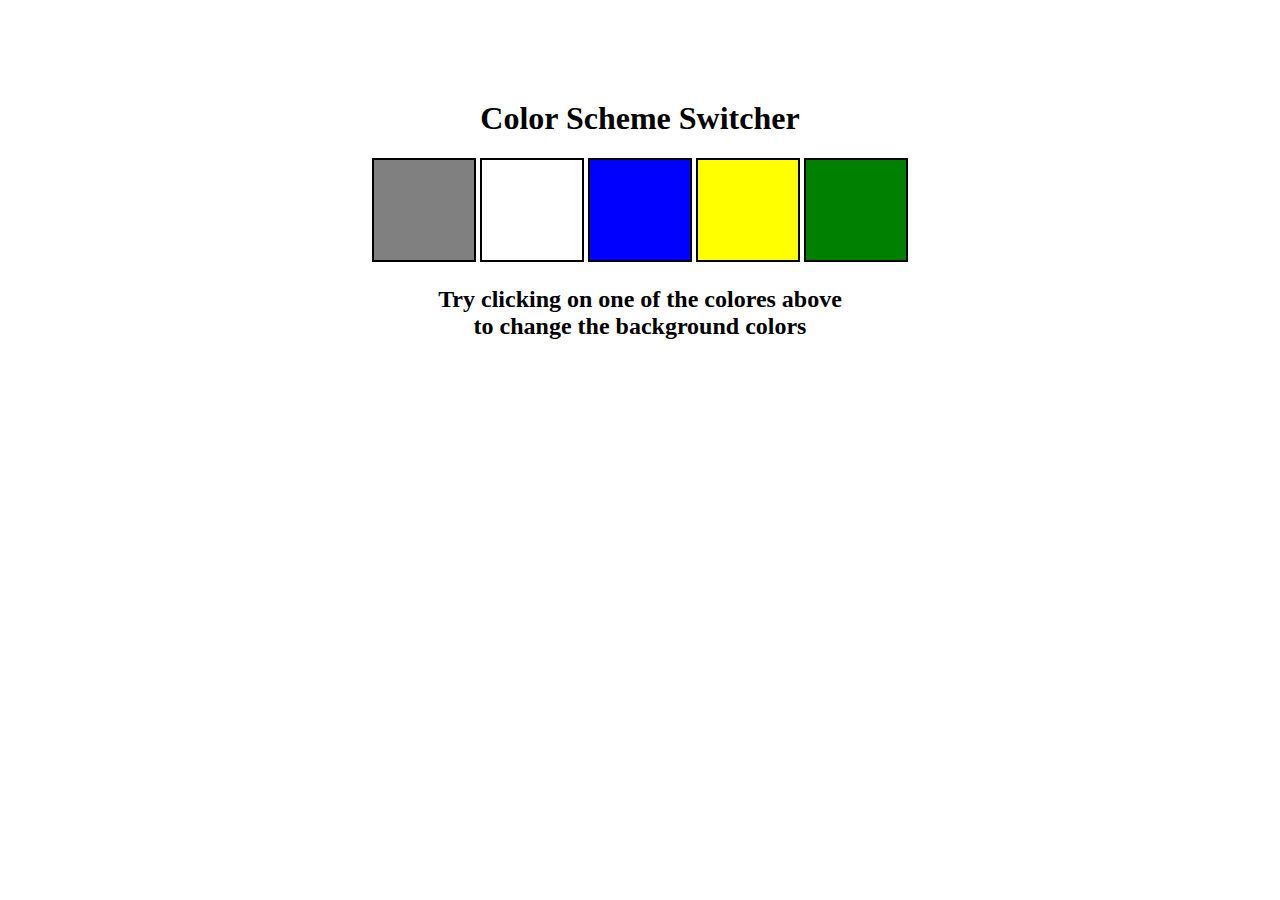
==== color_changer/index.html @ 6ed01eb6 "color changer project added" ====
<!DOCTYPE html>
<html lang="en">
  <head>
    <meta charset="UTF-8" />
    <meta name="viewport" content="width=device-width, initial-scale=1.0" />
    <title>Color Changer</title>
    <style>
      span {
        display: block;
      }
      .canvas {
        margin: 100px auto 100px;
        width: 80%;
        text-align: center;
      }
      .button {
        width: 100px;
        height: 100px;
        border: solid black 2px;
        display: inline-block;
      }
      #grey {
        background-color: grey;
      }
      #blue {
        background-color: blue;
      }
      #white {
        background-color: white;
      }
      #yellow {
        background-color: yellow;
      }
      #green {
        background-color: green;
      }
    </style>
  </head>
  <body>
    <!-- <nav>
      <a href="#">Home</a>
      <a href="#">Youtube</a>
    </nav> -->
    <div class="canvas">
      <h1>Color Scheme Switcher</h1>
      <span class="button" id="grey"></span>
      <span class="button" id="white"></span>
      <span class="button" id="blue"></span>
      <span class="button" id="yellow"></span>
      <span class="button" id="green"></span>

      <h2>
        Try clicking on one of the colores above
        <span> to change the background colors</span>
      </h2>
    </div>
    <script src="script.js"></script>
  </body>
</html>
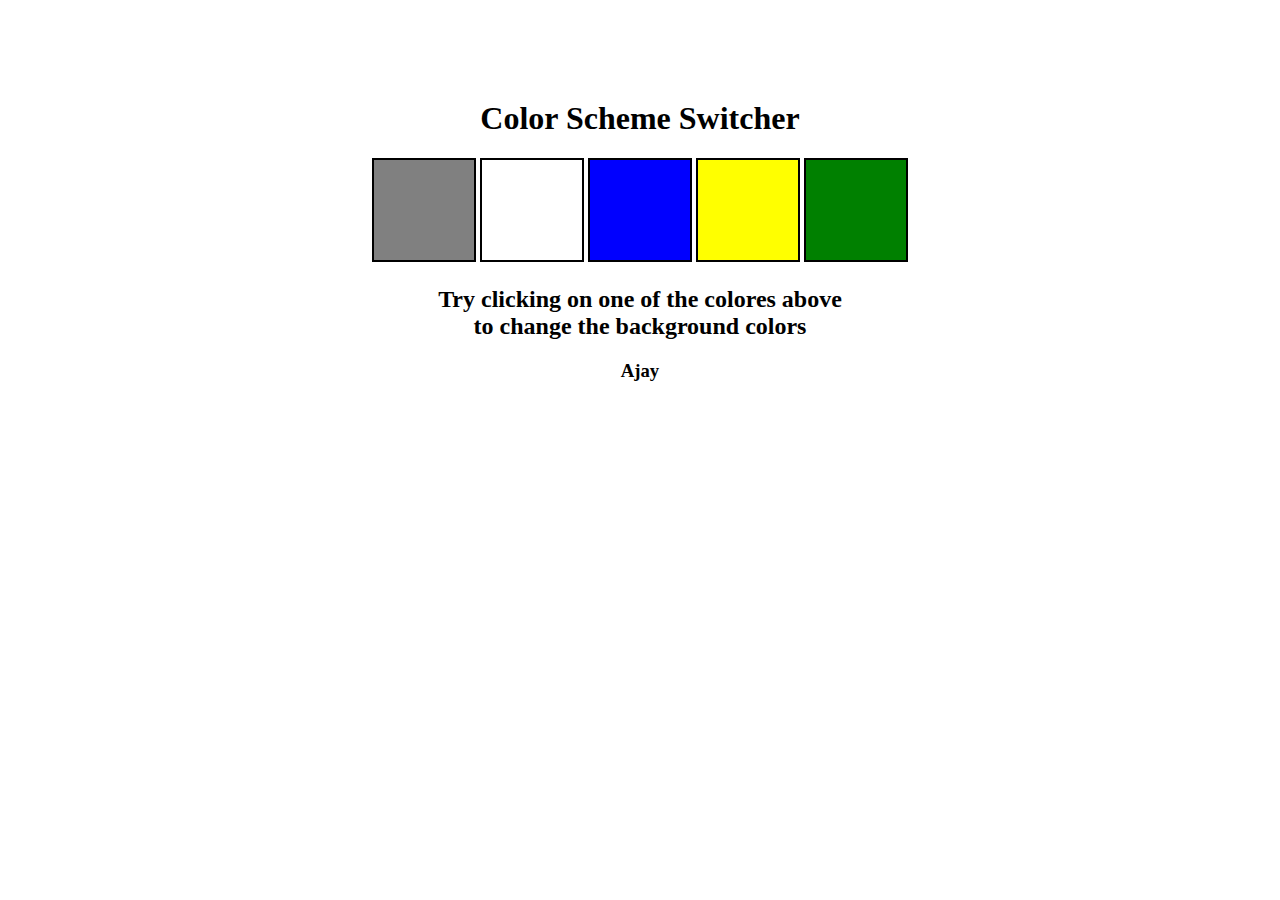
==== commit 42996dce: "2 project BMI Calc" ====
--- a/color_changer/index.html
+++ b/color_changer/index.html
@@ -53,6 +53,8 @@
         Try clicking on one of the colores above
         <span> to change the background colors</span>
       </h2>
+
+      <h3>Ajay</h3>
     </div>
     <script src="script.js"></script>
   </body>
